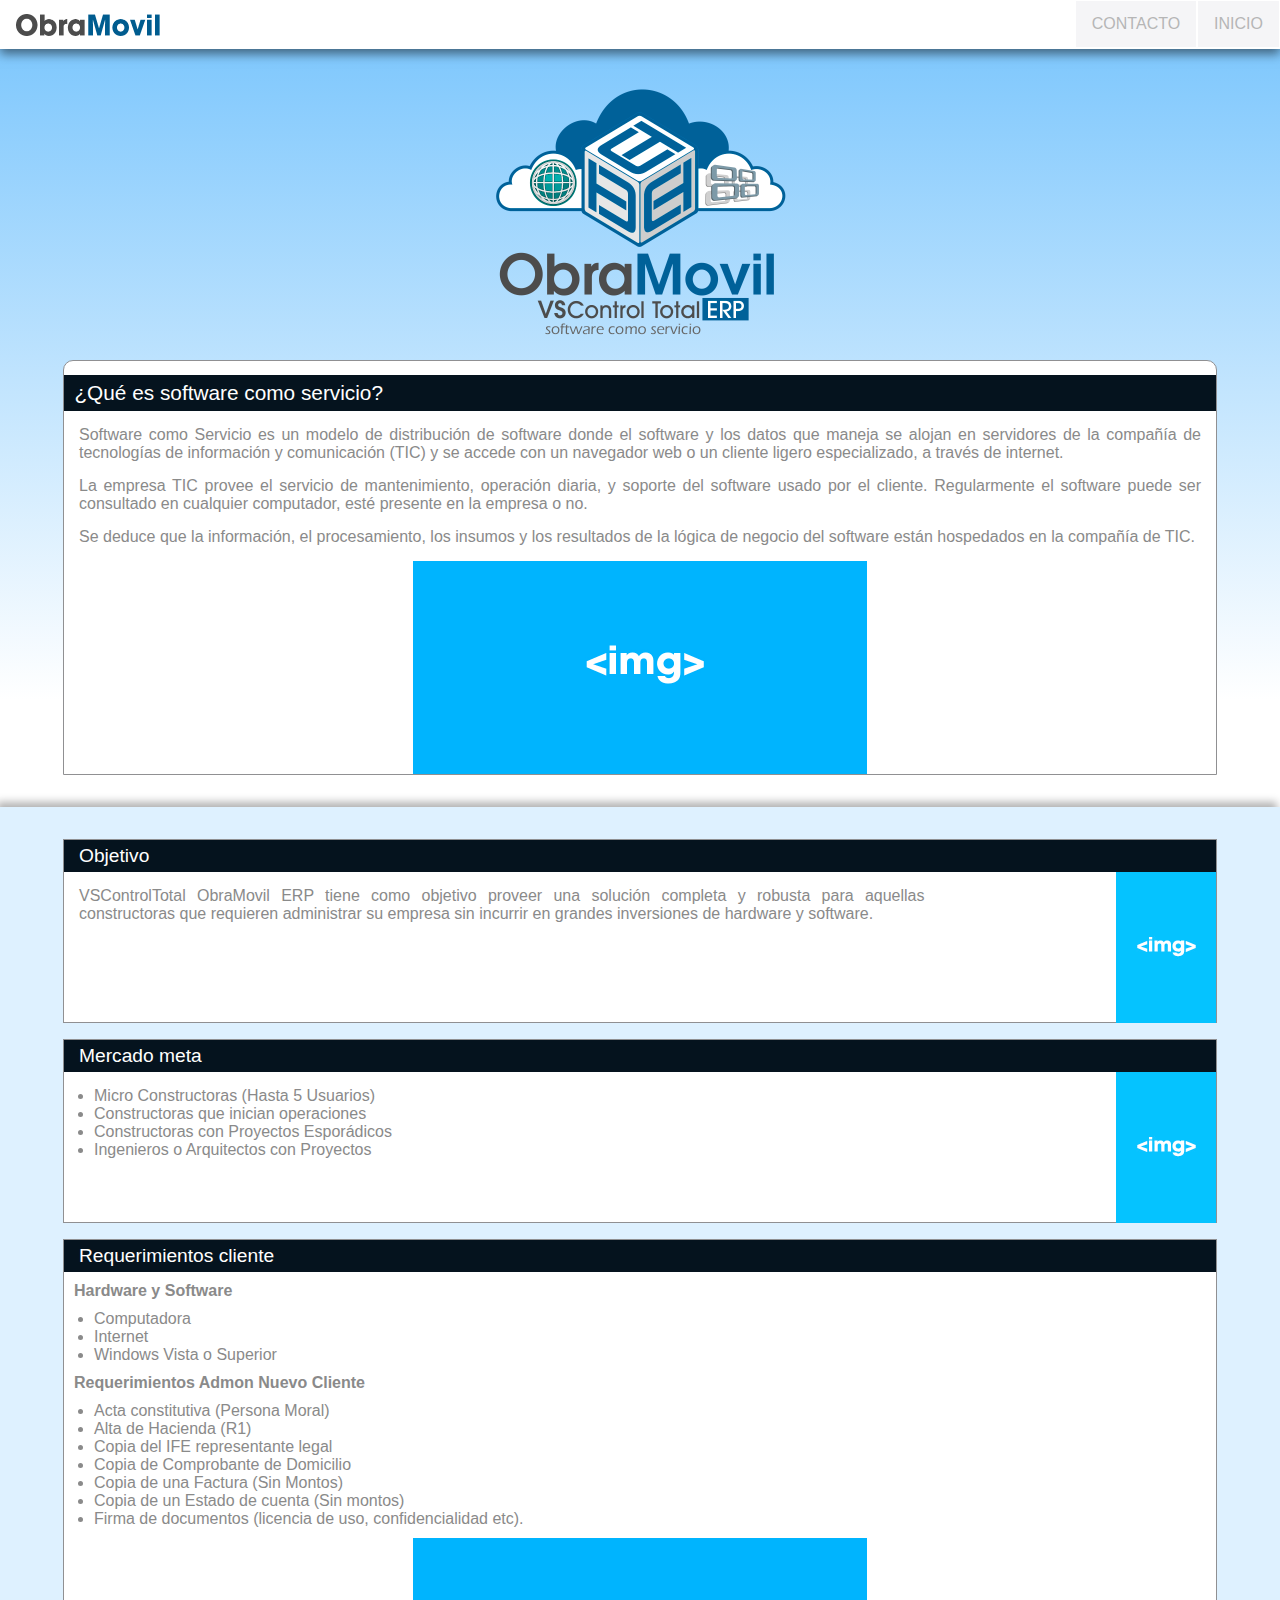
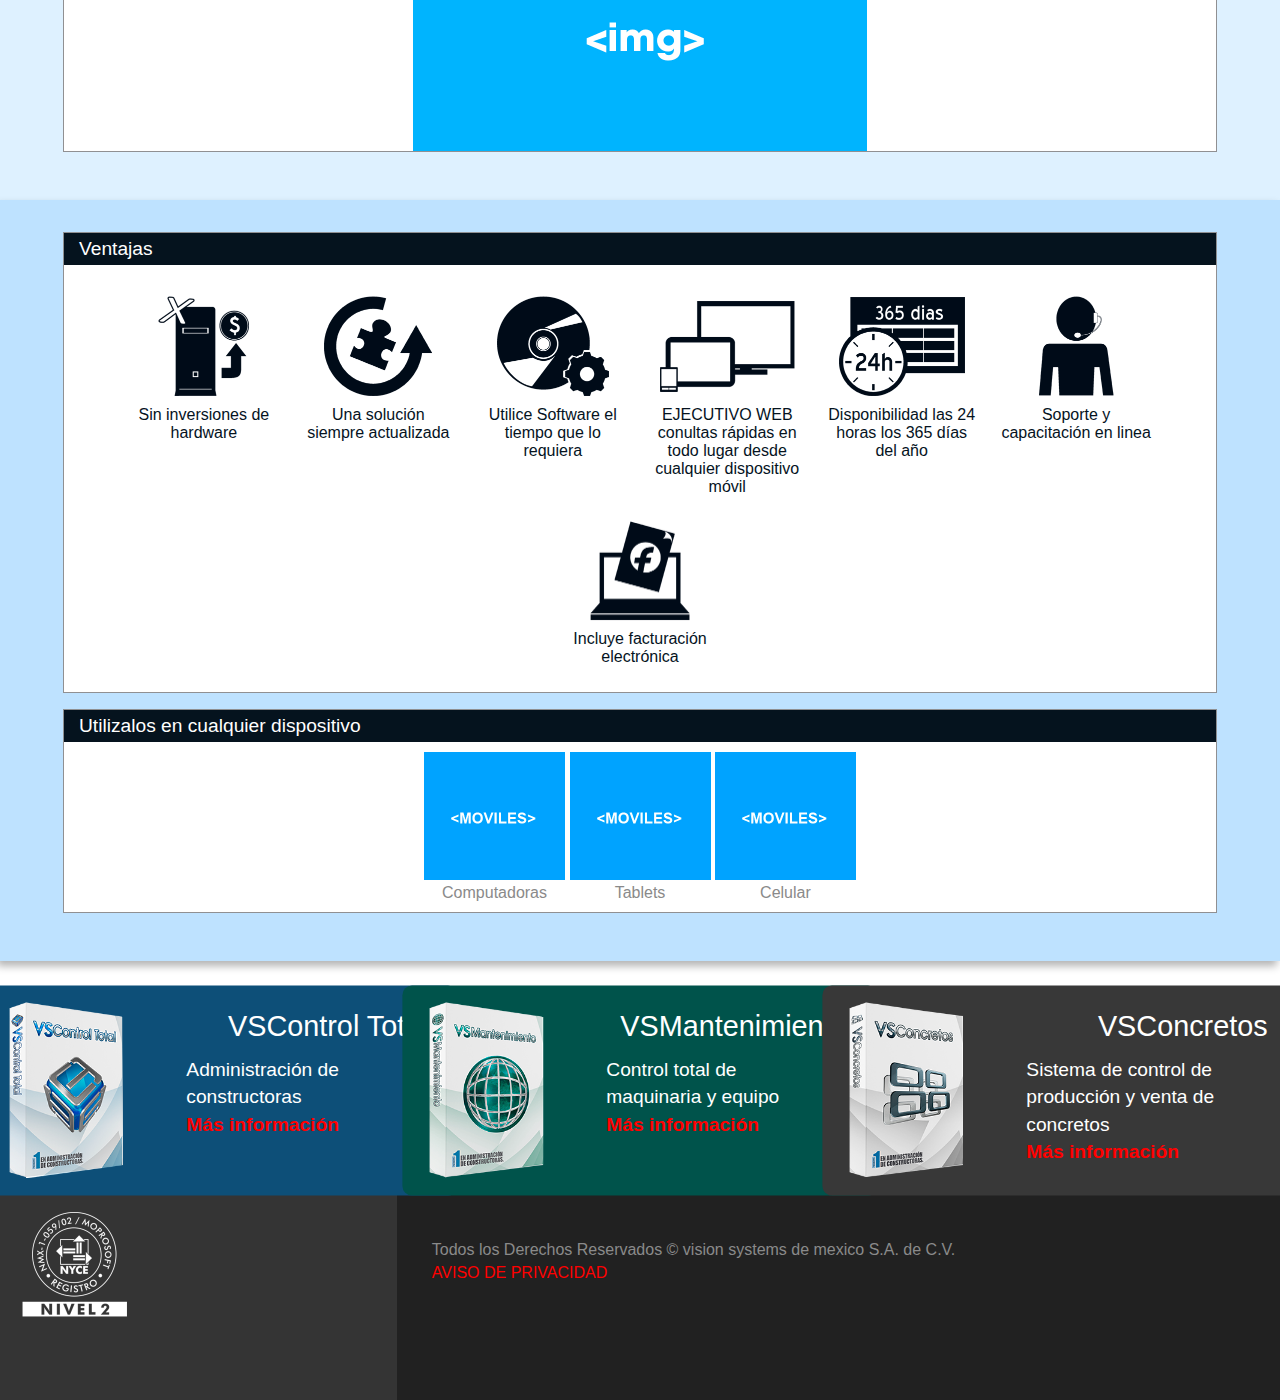
==== index.html @ 95d5401d "acutalizacion 10 / 08 / 2013" ====
<!DOCTYPE html>
<html lan="es" >
<head>
	<meta charset="utf-8" />
	<title>Obramovil - VSControl Total | ERP</title>
	<link rel="stylesheet" href="css/normalize.css">
	<link rel="stylesheet" href="css/home.css">
	<script src="js/prefixfree.min.js"></script>
</head>
<body>
	<section id="contenedor">
		<header>
			<nav>
				<figure id="titulo_item">
						<a href=""><img src="img/txt_obramovil.png"  alt="ObraMovilERP" /></a>
				</figure>
				<ul>
					<li class="btn_item"><a href="">INICIO </a></li>
					<li class="btn_item"><a href="">CONTACTO </a></li>
				</ul>
			</nav>
		</header>
		<section id="contenido_a">
			<h1>¿Qué es software como servicio?</h1>

			<article>
				<p>Software como Servicio es un modelo de distribución de software donde el software y los datos que maneja se alojan en servidores de la compañía de tecnologías de información y comunicación (TIC) y se accede con un navegador web o un cliente ligero especializado, a través de internet.</p>

				<p>La empresa TIC provee el servicio de mantenimiento, operación diaria, y soporte del software usado por el cliente. Regularmente el software puede ser consultado en cualquier computador, esté presente en la empresa o no.</p>

				<p>Se deduce que la información, el procesamiento, los insumos y los resultados de la lógica de negocio del software están hospedados en la compañía de TIC. </p>
			</article>
			<figure>
				<img src="img/img_item0.jpg" />
			</figure>
		</section>

		<section id="azul_a">
			<section class="cont_item">
				<h2>Objetivo</h2>
				<article>
					<p>VSControlTotal ObraMovil ERP tiene como objetivo proveer una solución completa y robusta para aquellas constructoras que requieren administrar su empresa sin incurrir en grandes inversiones de hardware y software.</p>
				</article>
				<figure class="img_item_a">
					<img src="img/img_item.jpg" />
				</figure>
			</section>
			
			<section class="cont_item">
				<h2>Mercado meta</h2>
				<article>
					<ul id="lista_a">
						<li>Micro Constructoras (Hasta 5 Usuarios)</li>
						<li>Constructoras que inician operaciones</li>
						<li>Constructoras con Proyectos Esporádicos</li>
						<li>Ingenieros o Arquitectos con Proyectos</li>
					</ul>
				</article>
				<figure class="img_item_a">
					<img src="img/img_item.jpg" />
				</figure>
			</section>

			<section class="cont_item">
				<h2>Requerimientos cliente</h2>
				<article id="requerimientos">
					<h3 class="subtitulo_item">Hardware y Software</h3>
					<ul class="lista_b">
						<li>Computadora</li>
						<li>Internet</li>
						<li>Windows Vista o Superior</li>
					</ul>
			
					<h3 class="subtitulo_item">Requerimientos Admon Nuevo Cliente</h3>
					<ul class="lista_b">
						<li>Acta constitutiva (Persona Moral)</li>
						<li>Alta de Hacienda (R1)</li>
						<li>Copia del IFE representante legal</li>
						<li>Copia de Comprobante de Domicilio</li>
						<li>Copia de una Factura  (Sin Montos)</li>
						<li>Copia de un Estado de cuenta (Sin montos)</li>
						<li>Firma de documentos (licencia de uso, confidencialidad etc).</li>
					</ul>
				</article>
				<figure id="img_item_b">
					<img src="img/img_item0.jpg" />
				</figure>
			</section>

		</section>


		<section id="azul_b">
			
			<section class="cont_item">
			<h2>Ventajas</h2>
				<article id="ventajas_item">
					<ul>
						<li>
						<figure>
							<img src="img/ventajas_icon/icon_item1.png" />
						</figure>
						<figcaption>
							Sin inversiones de hardware
						</figcaption>
						</li>

						<li>
						<figure>
							<img src="img/ventajas_icon/icon_item2.png" />
						</figure>
						<figcaption>
							Una solución siempre actualizada
						</figcaption>
						</li>

						<li>
						<figure>
							<img src="img/ventajas_icon/icon_item3.png" />
						</figure>
						<figcaption>
							Utilice Software el tiempo que lo requiera
						</figcaption>
						</li>

						<li>
						<figure>
							<img src="img/ventajas_icon/icon_item4.png" />
						</figure>
						<figcaption>
							EJECUTIVO WEB conultas rápidas en todo lugar desde cualquier dispositivo móvil

						</figcaption>
						</li>

						<li>
						<figure>
							<img src="img/ventajas_icon/icon_item5.png" />
						</figure>
						<figcaption>
							Disponibilidad las 24 horas los 365 días del año
						</figcaption>
						</li>

						<li>
						<figure>
							<img src="img/ventajas_icon/icon_item6.png" />
						</figure>
						<figcaption>
							Soporte y capacitación en linea
						</figcaption>
						</li>

						<li>
						<figure>
							<img src="img/ventajas_icon/icon_item7.png" />
						</figure>
						<figcaption>			
							Incluye facturación electrónica
						</figcaption>
						</li>
					</ul>

				</article>
			</section>

			<section class="cont_item">
				<h2>Utilizalos en cualquier dispositivo</h2>
				<article id="movil">
					<ul>
						<li>
						<figure>
							<img src="img/moviles_item.jpg" />
						</figure>
						<figcaption>Computadoras</figcaption>
						</li>

						<li>
						<figure>
							<img src="img/moviles_item.jpg" />
						</figure>
						<figcaption>Tablets</figcaption>
						</li>

						<li>
						<figure>
							<img src="img/moviles_item.jpg" />
						</figure>
						<figcaption>Celular</figcaption>
						</li>

					</ul>
				</article>
			</section>
		</section>

			<section id="sistemas">
				<article>
					<ul>
						
						<li id="control">
						<h4>VSControl Total</h4>
						<figure>
							<img src="img/sistema_item1.png" />
						</figure>
						<figcaption>
							Administración de constructoras </br><a href="#" class="mas_item">Más información</a>
						</figcaption>
						</li>

						<li id="mante">
						<h4>VSMantenimiento</h4>
						<figure>
							<img src="img/sistema_item2.png" />
						</figure>
						<figcaption>
							Control total de maquinaria y equipo </br><a href="#" class="mas_item">Más información</a>
						</figcaption>
						</li>

						<li id="concretos">
						<h4>VSConcretos</h4>
						<figure>
							<img src="img/sistema_item3.png" />
						</figure>
						<figcaption>
							Sistema de control de producción y venta de concretos </br><a href="#" class="mas_item">Más información</a> 
						</figcaption>
						</li>
						

					</ul>
				</article>
			</section>
			
		</section>

		<footer>
			<figure>
				<a href=""><img src="img/moprosoft.png" alt="Nivel2 Mocrosoft" /></a>
			</figure>
				
			<article>			
			<p>Todos los Derechos Reservados © vision systems de mexico S.A. de C.V. </br><a href="">AVISO DE PRIVACIDAD</a></p>
			</article>
		</footer>

	</section>
	
</body>
</html>
---- css/home.css ----
*{
	margin: 0;
}
body
{
	background: white;
	color: #8a8a8a;
	font-family: Arial;
	font-size: 16px;
	margin: 0;
}
header
{
	background: url("../img/bg_obramovil.png") no-repeat;
	background-size: 354px;
	background-position: 50% 100%; 
	height:360px;
	width: 100%;
}
header nav
{
	background: white;
	box-shadow: rgba(0,0,0,0.5) 0px 5px 10px;
	height: 49px;
}
header nav figure
{
	float: left;
}
header nav ul
{
	list-style: none;
	margin: 0;
	padding: 0;

}
header nav ul li
{

	margin: 0;
}
header nav ul li a
{
	background: #f5f5f7;
	border: 1px solid white;
	color:#b6b6b6;
	display: inline-block;
	padding:14px 1em;
	text-decoration: none;
	vertical-align: top;
}
header nav ul li a:hover
{
	background: #116196;
	color: white;
}
header nav .btn_item a
{
	float: right;
	margin-right: 0; 
	padding-right: 1em;
	position: relative;
}
header nav #titulo_item img
{
	margin: 13px 0 0 15px;
	width: 146px;
}
h2
{
	background: #05131e;
	color: white;
	font-size: 1.2em;
	font-weight: normal;
	margin:0;
	padding: 5px 0 5px 15px;
}
p
{
	text-align: justify;
	margin: 15px;
}
footer
{
	background: #343434;
	padding-bottom: 30px;
	max-height: 212px;
}

footer article
{
	background: #212121;
	float: right;
	margin:0;
	height: 212px;
	width: 69%;
}
footer article p
{
	line-height: 23px;
	margin:50px 0 0 35px;
	width: 80%;
}
footer article p a
{
	color: red;
	text-decoration: none;
	transition:all 1s ease;
	transform:scale(1.2);

}
footer article p a:hover
{
	background: red;
	border-radius: 5px;
	color: #212121;
	font-weight: bold;	
	padding: 2px 15px 2px 30px;
}
footer figure
{
	background: #343434;
	line-height: 0;
	margin:20px 20px 50px 20px;
	
}
footer figure, footer article
{
	display: inline-block;
	vertical-align: top;
}
footer img
{
	width: 109px;
}
#contenedor
{
	background: linear-gradient(0deg, #ffffff, #4fb3fc 900px) repeat-x ;
	background-size: 700px 700px;
	margin: 0 auto;
	
}
#contenido_a
{
	background: white;
	border: 1px solid #909092;
	border-radius: 10px 10px 0 0;
	margin: 0 auto;
	padding: 0;
	width: 90%;
}

#contenido_a h1
{
	background: #05131e;
	color: white;
	font-weight: normal;
	font-size: 1.3em;
	padding:0.3em 0.5em;
}

#contenido_a figure
{
	line-height: 0;
	margin: 0 auto;
	padding: 0;
	text-align: center;
}
#contenido_a img
{
	width: 454px;
}

#azul_a
{
	background: #def1ff;
	box-shadow: rgba(0,0,0,0.3) -3px -5px 8px;
	margin: 2em 0 0 0;
	padding: 1em 0 2em 0; 
}
#azul_a .cont_item
{
	background: white;
	border: 1px solid #909092;
	margin: 1em auto;
	padding: 0;
	width: 90%;
}
#azul_a .cont_item #lista_a 
{
	margin: 15px 5px 10px 30px;
	padding: 0;
}
#azul_a .cont_item article
{
	min-height: 150px;
	position: relative;
	width:76%;
}
#azul_a .cont_item .img_item_a 
{
	float: right;
	line-height: 0;
	margin:0;
	padding: 0;
}
#azul_a .cont_item .img_item_a img
{
	width: 100px;
}
#azul_a .cont_item article, #azul_a .cont_item .img_item_a
{
	display: inline-block;
	vertical-align: top;
}

#azul_a .cont_item h3
{
	font-size: 1em;
	margin: 10px;
}
#azul_a .cont_item #requerimientos
{
	width: 100%
}
#azul_a .cont_item .lista_b
{
	margin: 10px 10px 10px 30px;
	padding: 0;
}
#azul_a .cont_item #img_item_b 
{
	line-height: 0;
	margin: 0 auto;
	padding: 0;
	text-align: center;
}
#azul_a .cont_item #img_item_b img
{
	width: 454px;
}


#azul_b
{
	background: #bee2ff;
	box-shadow: rgba(0,0,0,0.3) -3px 5px 8px;
	margin:0;
	padding: 1em 0 2em 0; 
}
#azul_b .cont_item
{
	background: white;
	border: 1px solid #909092;
	margin: 1em auto;
	padding: 0;
	width: 90%;
}
#azul_b .cont_item #ventajas_item ul
{
	margin: 1em auto;
	padding: 0;
	text-align: center;
}
#azul_b .cont_item #ventajas_item ul li
{
	display: inline-block;
	margin: 10px;
	vertical-align: top;
	width: 150px;

}
#azul_b .cont_item #ventajas_item  figcaption
{
	color:#05131e;
}
#azul_b .cont_item #ventajas_item img
{
	width: 150px;
}
#azul_b .cont_item #movil ul
{
	list-style: none;
	margin: 10px;
	padding: 0;
	text-align: center;

}
#azul_b .cont_item #movil ul li
{
	text-align: center;
	display: inline-block;
	vertical-align: top;
}
#azul_b .cont_item #movil img
{
	width: 141px;
}
#sistemas
{
	background: white;
	margin-top: 2em;
}
#sistemas ul
{
	list-style: none;
	margin: 0 auto;
	padding: 0;
	text-align: center;
}
#sistemas ul li
{
	border-radius:8px;
	color:white;
	display: inline-block;
	margin: 10px;
	transition:all 1s ease;
	transform:scale(1.2);
	vertical-align: top;
	width: 396px;

}
#sistemas ul #control
{
	background: #0d4f78;	
}

#sistemas ul #control:hover
{
	background: #1792dd;
	box-shadow: rgba(0,0,0,0.5) -2px 3px 10px, rgba(0,0,0,0.5) 2px 3px 10px ;
	width: 345px;
		
}
#sistemas ul #mante 
{
	background: #00534b;
	
}
#sistemas ul #mante:hover 
{
	background: #017f73;
	box-shadow: rgba(0,0,0,0.5) -2px 3px 10px, rgba(0,0,0,0.5) 2px 3px 10px ;
	width: 345px;
}
#sistemas ul #concretos 
{
	background: #383838;
	
}
#sistemas ul #concretos:hover 
{
	background: #8c8c8c;
	box-shadow: rgba(0,0,0,0.5) -2px 3px 10px, rgba(0,0,0,0.5) 2px 3px 10px ;
	width: 345px;
}
#sistemas h4
{
	color: white;
	float: right;
	font-size: 1.5em;
	font-weight: normal;
	margin: 20px 25px 0 0;
	padding: 0;
	text-align: right;
	
}
#sistemas figure
{
	line-height: 0;
	float: left;
	margin: 5px 5px 5px 15px;
	padding: 0;
	position: relative;
}
#sistemas img
{
	width: 110px;
}
#sistemas figcaption
{
	line-height: 23px;
	margin-top: 10px;
	text-align: left;
	width: 47%;
}
#sistemas figcaption a
{
	color: red;
	font-weight: bold;
	text-decoration: none;
	transition:all 1s ease;
	transform:scale(1.2);
}
#sistemas figcaption a:hover
{
	background: #ffc600;
	border-radius: 6px;
	color: #444242;
	padding: 3px 15px;

}
#sistemas figure, #sistemas figcaption
{
	display: inline-block;
	vertical-align: top;
}
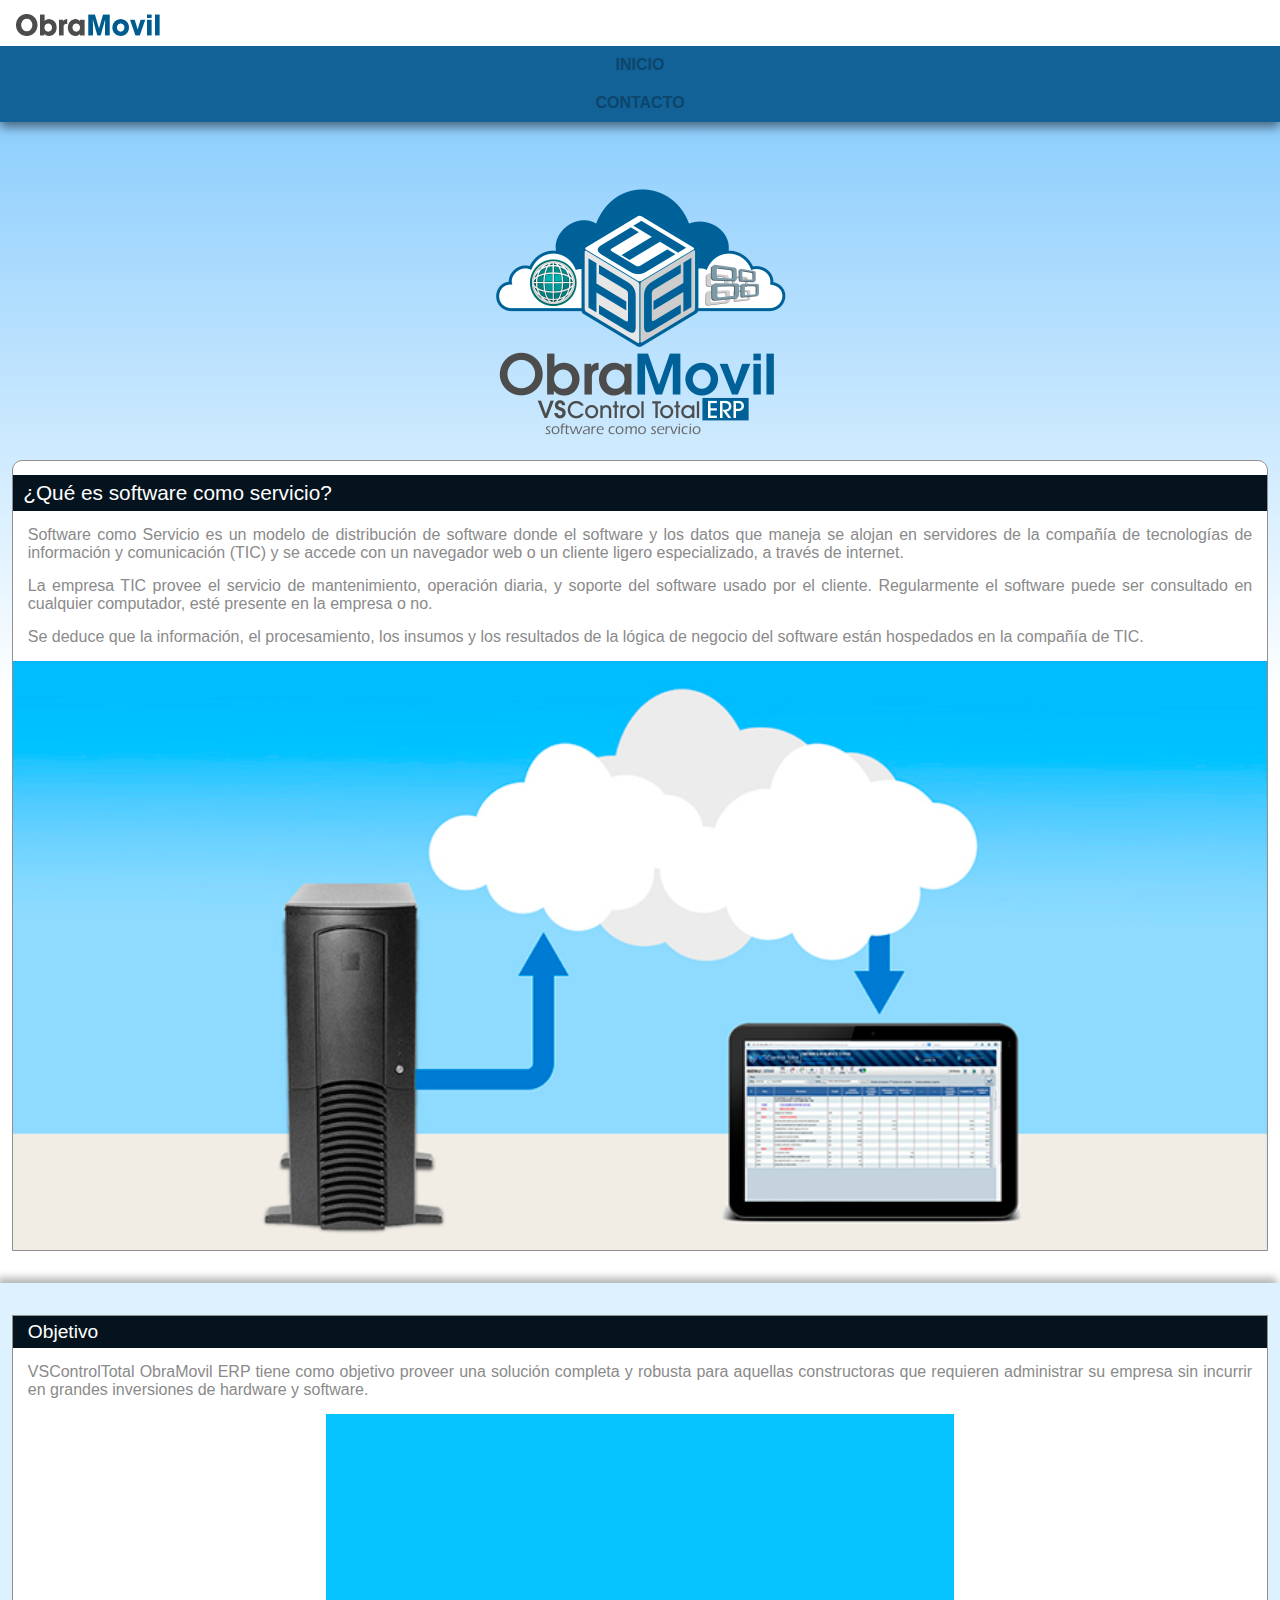
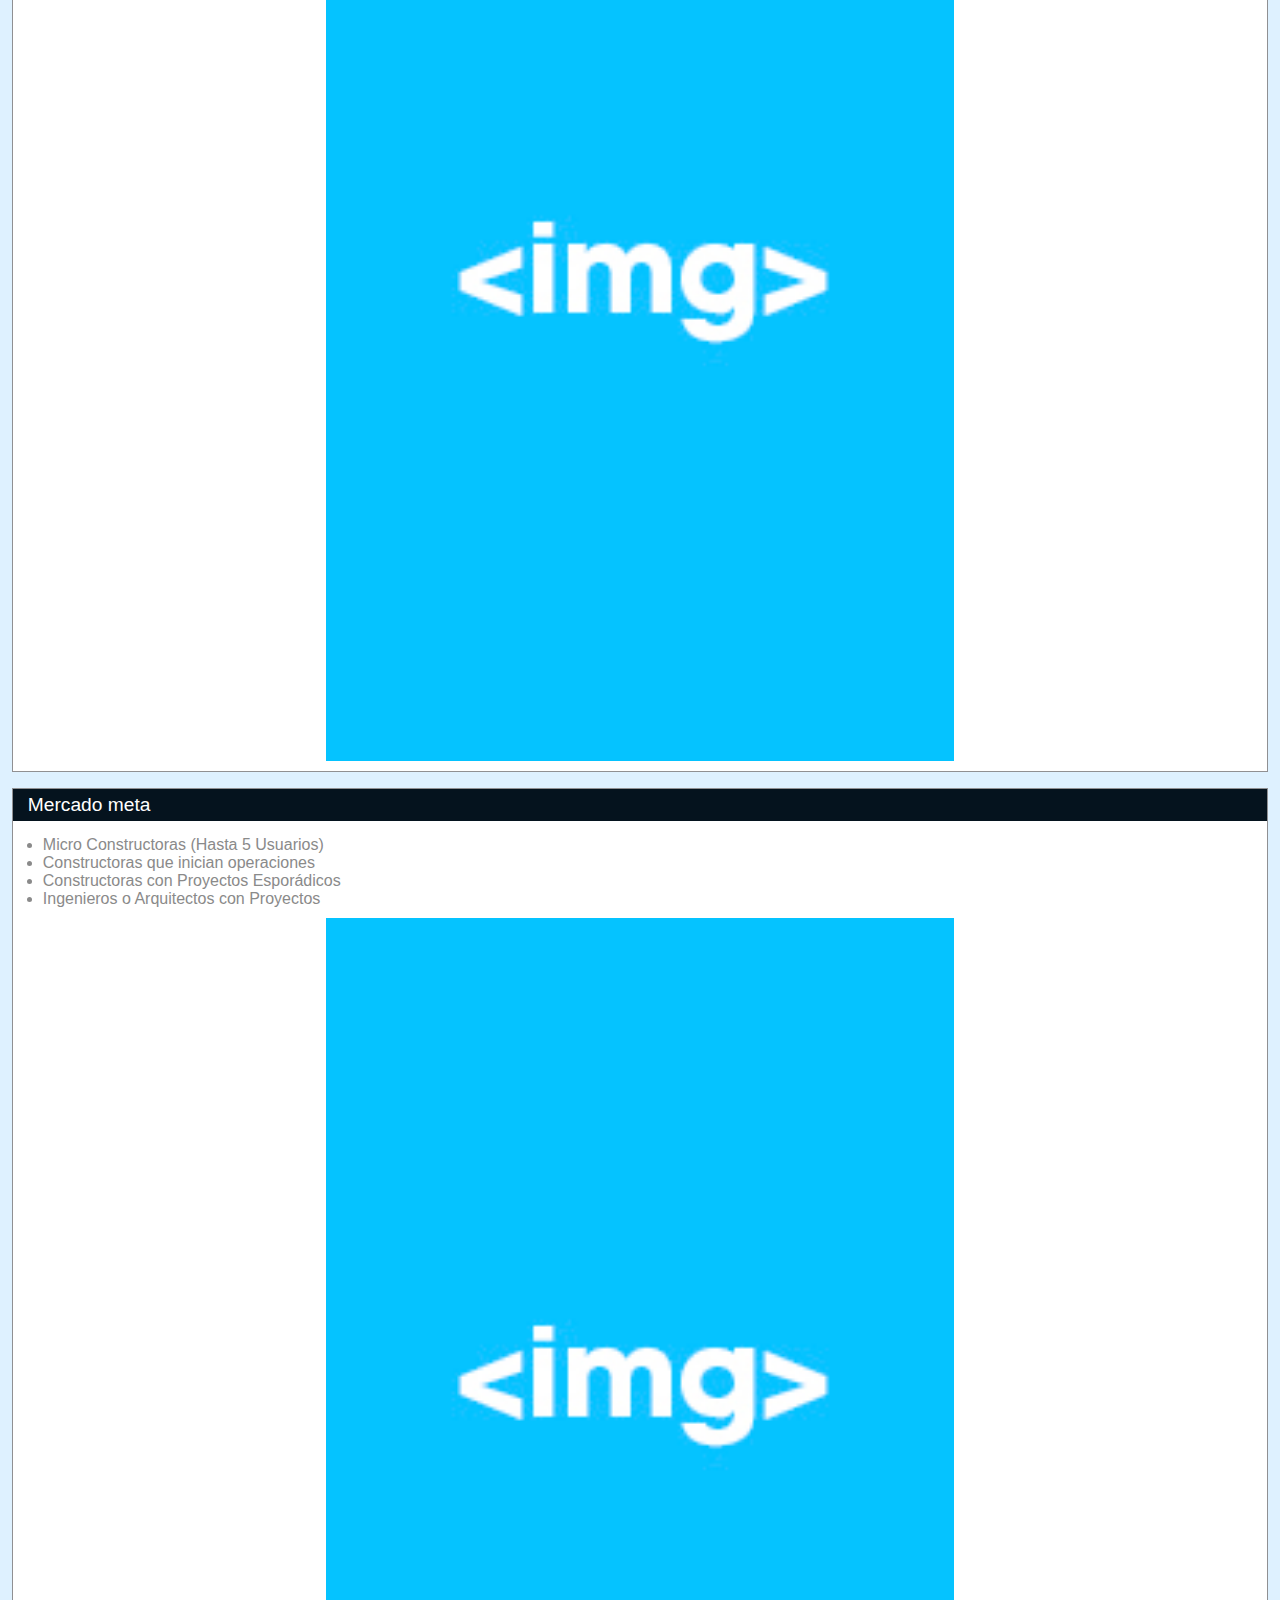
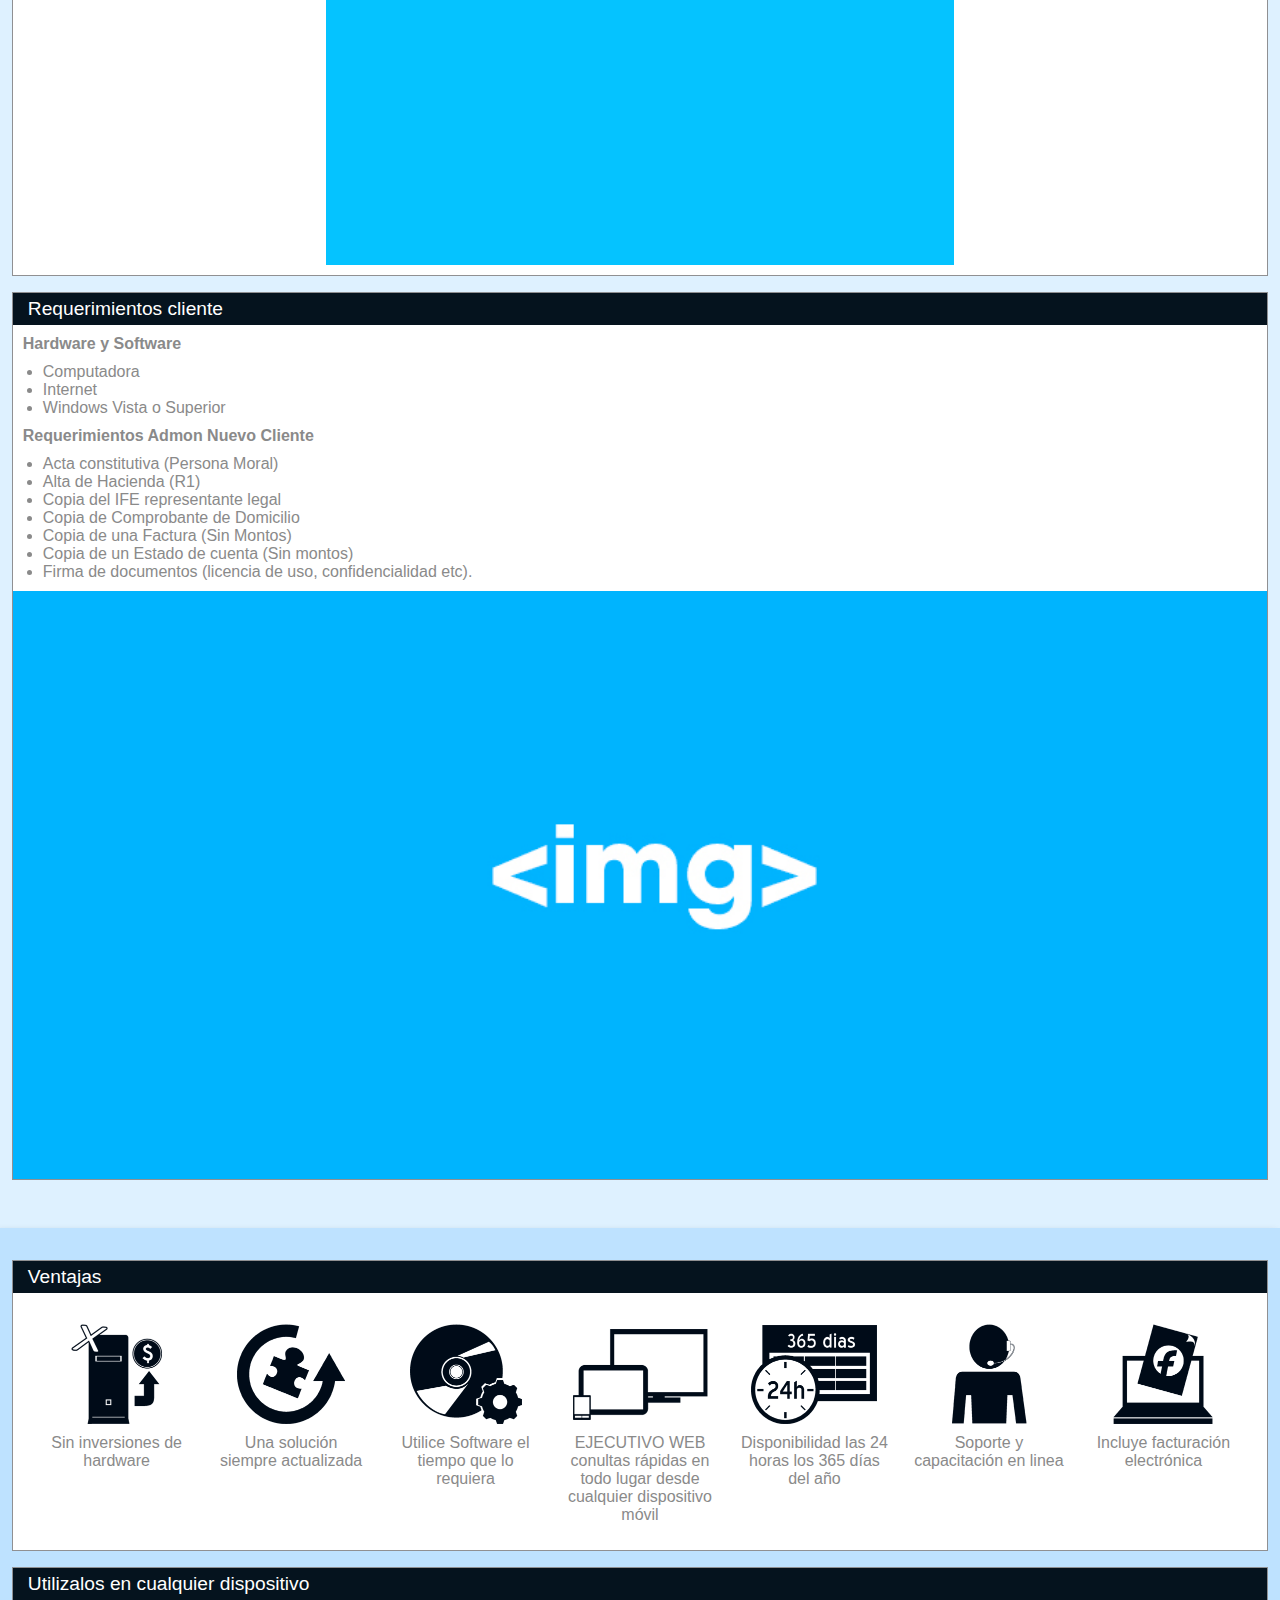
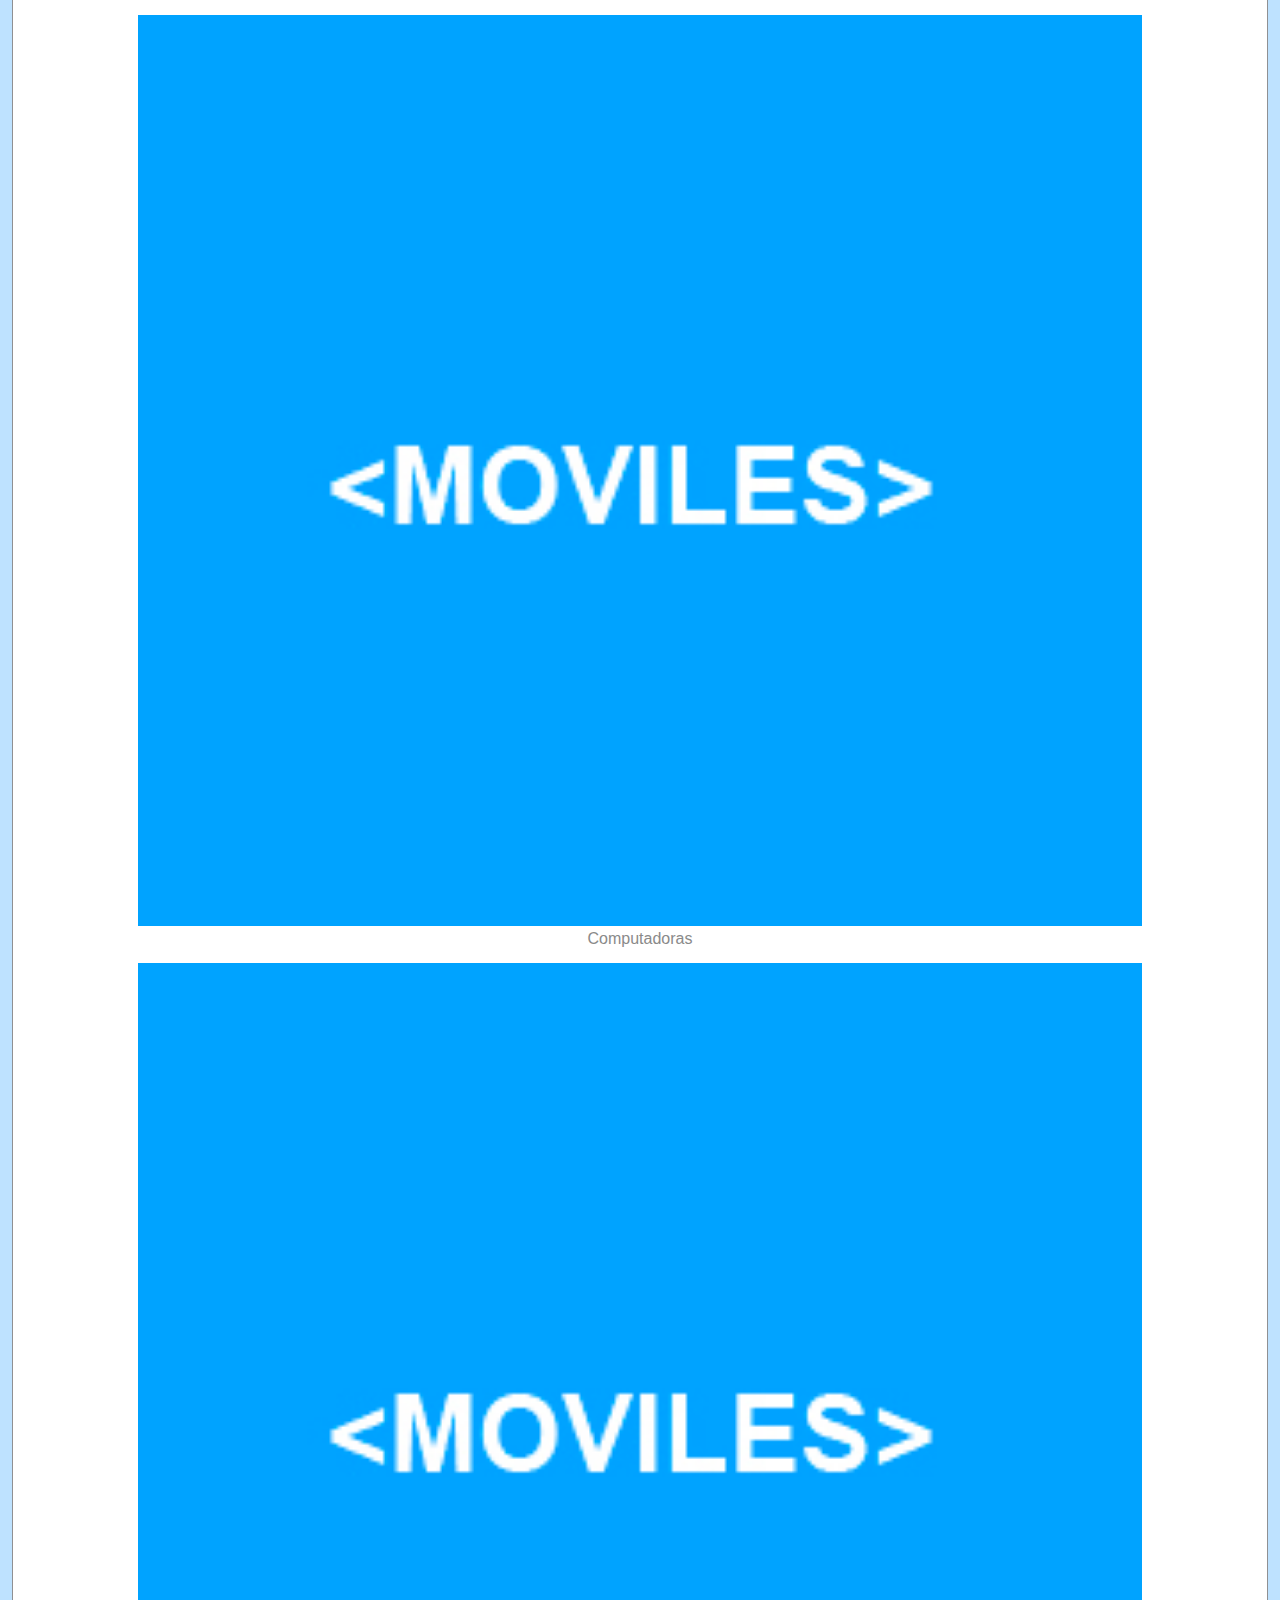
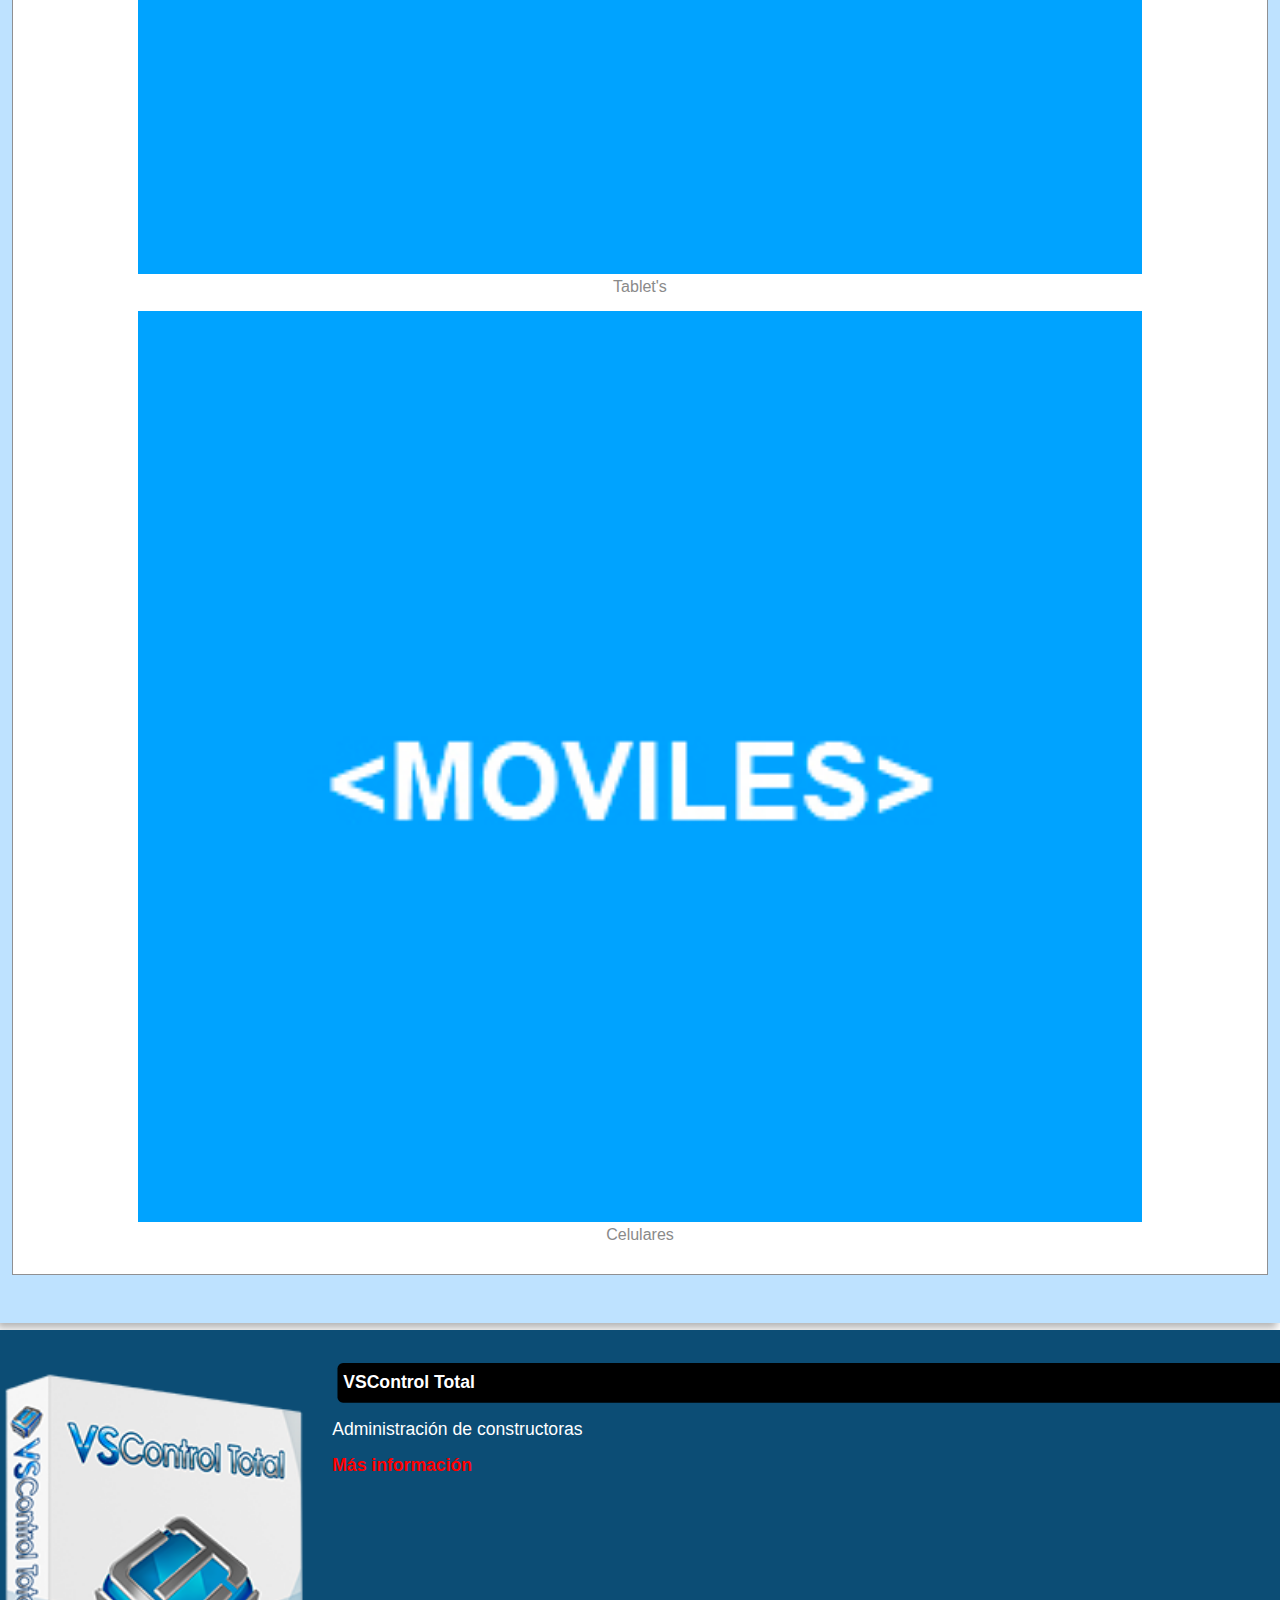
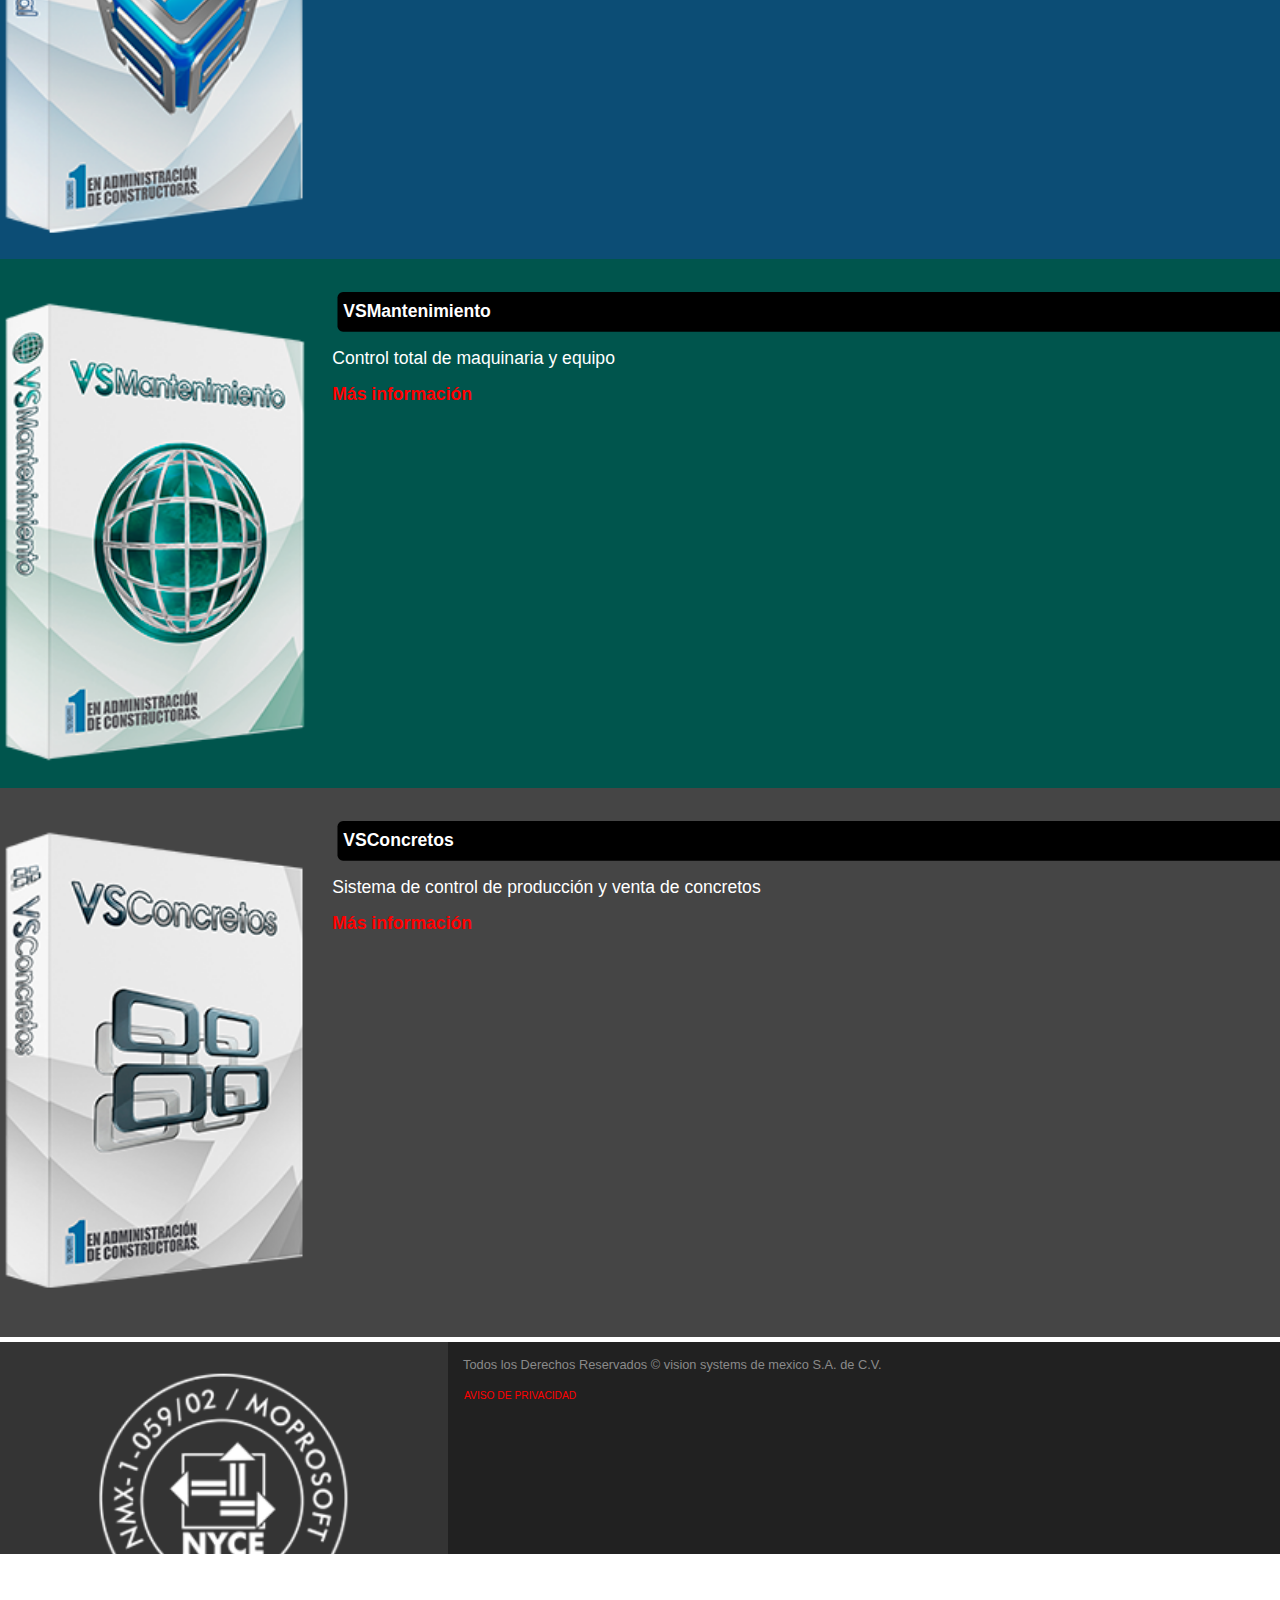
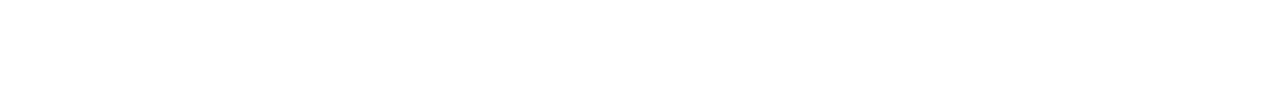
==== commit c9c6fcf8: "Ajustes celular" ====
--- a/index.html
+++ b/index.html
@@ -3,6 +3,7 @@
 <head>
 	<meta charset="utf-8" />
 	<title>Obramovil - VSControl Total | ERP</title>
+	<meta name="viewport" content="width = device-width, initial-scale=1, maximum-scale=1"/>
 	<link rel="stylesheet" href="css/normalize.css">
 	<link rel="stylesheet" href="css/home.css">
 	<script src="js/prefixfree.min.js"></script>
@@ -15,8 +16,8 @@
 						<a href=""><img src="img/txt_obramovil.png"  alt="ObraMovilERP" /></a>
 				</figure>
 				<ul>
-					<li class="btn_item"><a href="">INICIO </a></li>
-					<li class="btn_item"><a href="">CONTACTO </a></li>
+					<li><a href="..">INICIO</a></li>
+					<li><a href="..">CONTACTO</a></li>
 				</ul>
 			</nav>
 		</header>
@@ -31,7 +32,7 @@
 				<p>Se deduce que la información, el procesamiento, los insumos y los resultados de la lógica de negocio del software están hospedados en la compañía de TIC. </p>
 			</article>
 			<figure>
-				<img src="img/img_item0.jpg" />
+				<img src="img/foto_item1.jpg" />
 			</figure>
 		</section>
 
@@ -169,79 +170,74 @@
 				<article id="movil">
 					<ul>
 						<li>
-						<figure>
-							<img src="img/moviles_item.jpg" />
-						</figure>
-						<figcaption>Computadoras</figcaption>
-						</li>
-
-						<li>
-						<figure>
-							<img src="img/moviles_item.jpg" />
-						</figure>
-						<figcaption>Tablets</figcaption>
-						</li>
-
-						<li>
-						<figure>
-							<img src="img/moviles_item.jpg" />
-						</figure>
-						<figcaption>Celular</figcaption>
-						</li>
-
-					</ul>
-				</article>
-			</section>
-		</section>
-
-			<section id="sistemas">
-				<article>
-					<ul>
-						
-						<li id="control">
-						<h4>VSControl Total</h4>
-						<figure>
-							<img src="img/sistema_item1.png" />
-						</figure>
-						<figcaption>
-							Administración de constructoras </br><a href="#" class="mas_item">Más información</a>
-						</figcaption>
-						</li>
-
-						<li id="mante">
-						<h4>VSMantenimiento</h4>
-						<figure>
-							<img src="img/sistema_item2.png" />
-						</figure>
-						<figcaption>
-							Control total de maquinaria y equipo </br><a href="#" class="mas_item">Más información</a>
-						</figcaption>
-						</li>
-
-						<li id="concretos">
-						<h4>VSConcretos</h4>
-						<figure>
-							<img src="img/sistema_item3.png" />
-						</figure>
-						<figcaption>
-							Sistema de control de producción y venta de concretos </br><a href="#" class="mas_item">Más información</a> 
-						</figcaption>
-						</li>
-						
-
-					</ul>
-				</article>
-			</section>
-			
-		</section>
-
+							<figure>
+								<img src="img/moviles_item.jpg" />
+							</figure>
+							<figcaption>Computadoras</figcaption>
+						</li>
+
+						<li>
+							<figure>
+								<img src="img/moviles_item.jpg" />
+							</figure>
+							<figcaption>Tablet's</figcaption>
+						</li>
+
+						<li>
+							<figure>
+								<img src="img/moviles_item.jpg" />
+							</figure>
+							<figcaption>Celulares</figcaption>
+						</li>
+
+					</ul>
+				</article>
+			</section>
+		</section>
+
+		<section id="sistemas">
+			<ul>
+				<li id="control">
+					<figure>
+						<img src="img/sistema_item1.png" />
+					</figure>
+					<article class="sistema_item">
+					<h4>VSControl Total</h4>
+					<p>Administración de constructoras</p>
+					<a href="#" class="mas_item">Más información</a>
+					</article>
+				</li>
+
+				<li id="mante">
+					<figure>
+						<img src="img/sistema_item2.png" />
+					</figure>
+					<article class="sistema_item">
+					<h4>VSMantenimiento</h4>
+					<p>Control total de maquinaria y equipo</p>
+					<a href="#" class="mas_item">Más información</a>
+					</article>
+				</li>
+				<li id="concretos">
+					<figure>
+						<img src="img/sistema_item3.png" />
+					</figure>
+					<article class="sistema_item">
+					<h4>VSConcretos</h4>
+					<p>Sistema de control de producción y venta de concretos</p>
+					<a href="#" class="mas_item">Más información</a>
+					</article>
+				</li>
+			</ul>
+		</section>
 		<footer>
 			<figure>
 				<a href=""><img src="img/moprosoft.png" alt="Nivel2 Mocrosoft" /></a>
 			</figure>
 				
 			<article>			
-			<p>Todos los Derechos Reservados © vision systems de mexico S.A. de C.V. </br><a href="">AVISO DE PRIVACIDAD</a></p>
+				<p>Todos los Derechos Reservados © vision systems de mexico S.A. de C.V.</p>
+				<a href="">AVISO DE PRIVACIDAD</a>
 			</article>
 		</footer>
 
--- a/css/home.css
+++ b/css/home.css
@@ -9,57 +9,109 @@
 	font-size: 16px;
 	margin: 0;
 }
+footer
+{
+	background: #343434;
+	margin-top: 20px;
+	height: 212px;
+	width: 100%;
+}
+footer article
+{
+	background: #212121;
+	font-size: 0.8em;
+	float: right;
+	height: 100%;
+	padding: 0;
+	width: 65%;
+}
+footer article p
+{
+	text-align: left;
+}
+footer article a
+{
+	color: red;
+	font-size: 0.8em;
+	margin-left: 16px;
+	text-decoration: none;
+	transition:all 1s ease;
+	transform:scale(1.2);
+}
+footer article a:hover
+{
+	background: red;
+	border-radius: 5px;
+	color: #212121;
+
+	font-weight: bold;
+	padding: 5px 10px 5px 20px;
+}
+footer figure
+{
+	line-height: 0;
+	margin: 20px 10px 0 5%;
+	width: 25%;
+}
+footer figure, footer article
+{
+	display: inline-block;
+	vertical-align: top;
+}
+footer img
+{
+	width: 100%;
+}
 header
 {
 	background: url("../img/bg_obramovil.png") no-repeat;
 	background-size: 354px;
 	background-position: 50% 100%; 
-	height:360px;
+	height:460px;
 	width: 100%;
 }
 header nav
 {
 	background: white;
 	box-shadow: rgba(0,0,0,0.5) 0px 5px 10px;
-	height: 49px;
-}
-header nav figure
-{
-	float: left;
+	width: 100%;
 }
 header nav ul
 {
+	background: red;
 	list-style: none;
-	margin: 0;
-	padding: 0;
-
+	margin:5px 0;
+	padding: 0;
+	text-align: center;
 }
 header nav ul li
 {
-
-	margin: 0;
+	background: #126297;
+	transition:all 1s ease; 
+	padding: 10px 0;
+	width: 100%;
+}
+header nav ul li:hover
+{
+	background: #167bbe;
 }
 header nav ul li a
 {
-	background: #f5f5f7;
-	border: 1px solid white;
-	color:#b6b6b6;
-	display: inline-block;
-	padding:14px 1em;
+	color: #0d456b;
+	font-weight: bold;
+	padding: 10px 60px;
 	text-decoration: none;
-	vertical-align: top;
+	transition:all 0.5s ease;
+	transform:scale(1.2);
+	
 }
 header nav ul li a:hover
 {
-	background: #116196;
-	color: white;
-}
-header nav .btn_item a
-{
-	float: right;
-	margin-right: 0; 
-	padding-right: 1em;
-	position: relative;
+	background: rgba(255,255,255,0.1);
+	border-radius: 10px;
+	color: #f3f3f3;
+	padding: 10px 80px;
+	
 }
 header nav #titulo_item img
 {
@@ -80,59 +132,7 @@
 	text-align: justify;
 	margin: 15px;
 }
-footer
-{
-	background: #343434;
-	padding-bottom: 30px;
-	max-height: 212px;
-}
-
-footer article
-{
-	background: #212121;
-	float: right;
-	margin:0;
-	height: 212px;
-	width: 69%;
-}
-footer article p
-{
-	line-height: 23px;
-	margin:50px 0 0 35px;
-	width: 80%;
-}
-footer article p a
-{
-	color: red;
-	text-decoration: none;
-	transition:all 1s ease;
-	transform:scale(1.2);
-
-}
-footer article p a:hover
-{
-	background: red;
-	border-radius: 5px;
-	color: #212121;
-	font-weight: bold;	
-	padding: 2px 15px 2px 30px;
-}
-footer figure
-{
-	background: #343434;
-	line-height: 0;
-	margin:20px 20px 50px 20px;
-	
-}
-footer figure, footer article
-{
-	display: inline-block;
-	vertical-align: top;
-}
-footer img
-{
-	width: 109px;
-}
+
 #contenedor
 {
 	background: linear-gradient(0deg, #ffffff, #4fb3fc 900px) repeat-x ;
@@ -147,7 +147,7 @@
 	border-radius: 10px 10px 0 0;
 	margin: 0 auto;
 	padding: 0;
-	width: 90%;
+	width: 98%;
 }
 
 #contenido_a h1
@@ -168,7 +168,7 @@
 }
 #contenido_a img
 {
-	width: 454px;
+	width: 100%;
 }
 
 #azul_a
@@ -184,7 +184,7 @@
 	border: 1px solid #909092;
 	margin: 1em auto;
 	padding: 0;
-	width: 90%;
+	width: 98%;
 }
 #azul_a .cont_item #lista_a 
 {
@@ -193,25 +193,18 @@
 }
 #azul_a .cont_item article
 {
-	min-height: 150px;
-	position: relative;
-	width:76%;
-}
-#azul_a .cont_item .img_item_a 
-{
-	float: right;
+	width:100%;
+}
+#azul_a .cont_item .img_item_a
+{
 	line-height: 0;
-	margin:0;
-	padding: 0;
+	margin: 10px auto;
+	padding: 0;
+	width: 50%;
 }
 #azul_a .cont_item .img_item_a img
 {
-	width: 100px;
-}
-#azul_a .cont_item article, #azul_a .cont_item .img_item_a
-{
-	display: inline-block;
-	vertical-align: top;
+	width: 100%;
 }
 
 #azul_a .cont_item h3
@@ -237,10 +230,8 @@
 }
 #azul_a .cont_item #img_item_b img
 {
-	width: 454px;
-}
-
-
+	width: 100%;
+}
 #azul_b
 {
 	background: #bee2ff;
@@ -254,7 +245,7 @@
 	border: 1px solid #909092;
 	margin: 1em auto;
 	padding: 0;
-	width: 90%;
+	width: 98%;
 }
 #azul_b .cont_item #ventajas_item ul
 {
@@ -270,137 +261,148 @@
 	width: 150px;
 
 }
-#azul_b .cont_item #ventajas_item  figcaption
-{
-	color:#05131e;
+#azul_b .cont_item #ventajas_item ul li:hover
+{
+	background: #abe2ff;
+	border-radius: 8px;
+	padding: 8px;
+	transition: all 0.5s ease;
+	transform:scale(1.2);
 }
 #azul_b .cont_item #ventajas_item img
 {
 	width: 150px;
 }
+
+#azul_b .cont_item #movil 
+{
+	margin:0 auto;
+	width: 100%;
+}
 #azul_b .cont_item #movil ul
 {
+	margin: 10px 0 30px 0;
+	padding: 0;
+	text-align: center;
+}
+#azul_b .cont_item #movil ul li
+{
 	list-style: none;
-	margin: 10px;
-	padding: 0;
-	text-align: center;
-
-}
-#azul_b .cont_item #movil ul li
-{
-	text-align: center;
-	display: inline-block;
-	vertical-align: top;
-}
-#azul_b .cont_item #movil img
-{
-	width: 141px;
+	margin: 15px 0 0 0;
+}
+#azul_b .cont_item #movil ul li figure
+{
+	margin: 0 auto;
+	width: 80%;
+}
+#azul_b .cont_item #movil ul li img
+{
+	width: 100%;
+}
+#azul_b .cont_item #movil ul li figcaption
+{
+	margin: 0;
+	padding: 0;
 }
 #sistemas
 {
-	background: white;
 	margin-top: 2em;
 }
+#sistemas .sistema_item
+{
+	text-align: left;
+	margin-top: 10px;
+	width: 70%;
+}
+#sistemas .sistema_item p
+{
+	margin-left: 0;
+	text-align: left;
+}
+#sistemas li h4
+{
+	background: black;
+	border-radius: 5px;
+	font-size: 1em;
+	font-weight: bold;
+	line-height: 20px;
+	margin: 5px;
+	padding: 8px 5px;
+}
 #sistemas ul
 {
-	list-style: none;
-	margin: 0 auto;
-	padding: 0;
-	text-align: center;
+	margin: 0 auto;
+	padding: 0;
+	text-align: center;
+	text-decoration: none;
 }
 #sistemas ul li
 {
-	border-radius:8px;
-	color:white;
-	display: inline-block;
-	margin: 10px;
-	transition:all 1s ease;
-	transform:scale(1.2);
-	vertical-align: top;
-	width: 396px;
-
-}
-#sistemas ul #control
-{
-	background: #0d4f78;	
-}
-
-#sistemas ul #control:hover
-{
-	background: #1792dd;
-	box-shadow: rgba(0,0,0,0.5) -2px 3px 10px, rgba(0,0,0,0.5) 2px 3px 10px ;
-	width: 345px;
-		
-}
-#sistemas ul #mante 
-{
-	background: #00534b;
-	
-}
-#sistemas ul #mante:hover 
-{
-	background: #017f73;
-	box-shadow: rgba(0,0,0,0.5) -2px 3px 10px, rgba(0,0,0,0.5) 2px 3px 10px ;
-	width: 345px;
-}
-#sistemas ul #concretos 
-{
-	background: #383838;
-	
-}
-#sistemas ul #concretos:hover 
-{
-	background: #8c8c8c;
-	box-shadow: rgba(0,0,0,0.5) -2px 3px 10px, rgba(0,0,0,0.5) 2px 3px 10px ;
-	width: 345px;
-}
-#sistemas h4
-{
+	border-radius: 8px;
 	color: white;
-	float: right;
-	font-size: 1.5em;
-	font-weight: normal;
-	margin: 20px 25px 0 0;
-	padding: 0;
-	text-align: right;
-	
-}
-#sistemas figure
-{
-	line-height: 0;
-	float: left;
-	margin: 5px 5px 5px 15px;
-	padding: 0;
-	position: relative;
-}
-#sistemas img
-{
-	width: 110px;
-}
-#sistemas figcaption
-{
-	line-height: 23px;
-	margin-top: 10px;
-	text-align: left;
-	width: 47%;
-}
-#sistemas figcaption a
-{
+	margin: 30px auto;
+	text-align: center;
+	transition:all 0.5s ease;
+	transform: scale(1.1);
+	padding:15px 0;
+	width: 98%;
+}
+#sistemas ul li a
+{
+	border-radius: 2px;
 	color: red;
 	font-weight: bold;
+	margin: 0;
 	text-decoration: none;
-	transition:all 1s ease;
-	transform:scale(1.2);
-}
-#sistemas figcaption a:hover
-{
-	background: #ffc600;
-	border-radius: 6px;
+	transition:all 0.5s ease;
+	transform: scale(1.1);
+}
+#sistemas ul li a:hover
+{
+	background: #ffc000;
+	border-radius: 10px;
 	color: #444242;
-	padding: 3px 15px;
-
-}
-#sistemas figure, #sistemas figcaption
+	padding: 8px 15px 8px 30px; 
+}
+#sistemas ul #concretos
+{
+	background: #454545;
+}
+#sistemas ul #concretos:hover
+{
+	background: #737373;
+	width: 90%;
+}
+#sistemas ul #control
+{
+	background: #0c4d75;
+}
+#sistemas ul #control:hover
+{
+	background: #157bb9;
+	width:90%;
+}
+#sistemas ul #mante
+{
+	background: #00554d;
+}
+#sistemas ul #mante:hover
+{
+	background: #017f73;
+	width: 90%;
+}
+#sistemas figure
+{
+	line-height: 0;
+	margin: 0;
+	padding: 0;
+	width: 25%;
+}
+#sistemas  img
+{
+	width: 100%;
+}
+#sistemas figure, #sistemas .sistema_item
 {
 	display: inline-block;
 	vertical-align: top;
